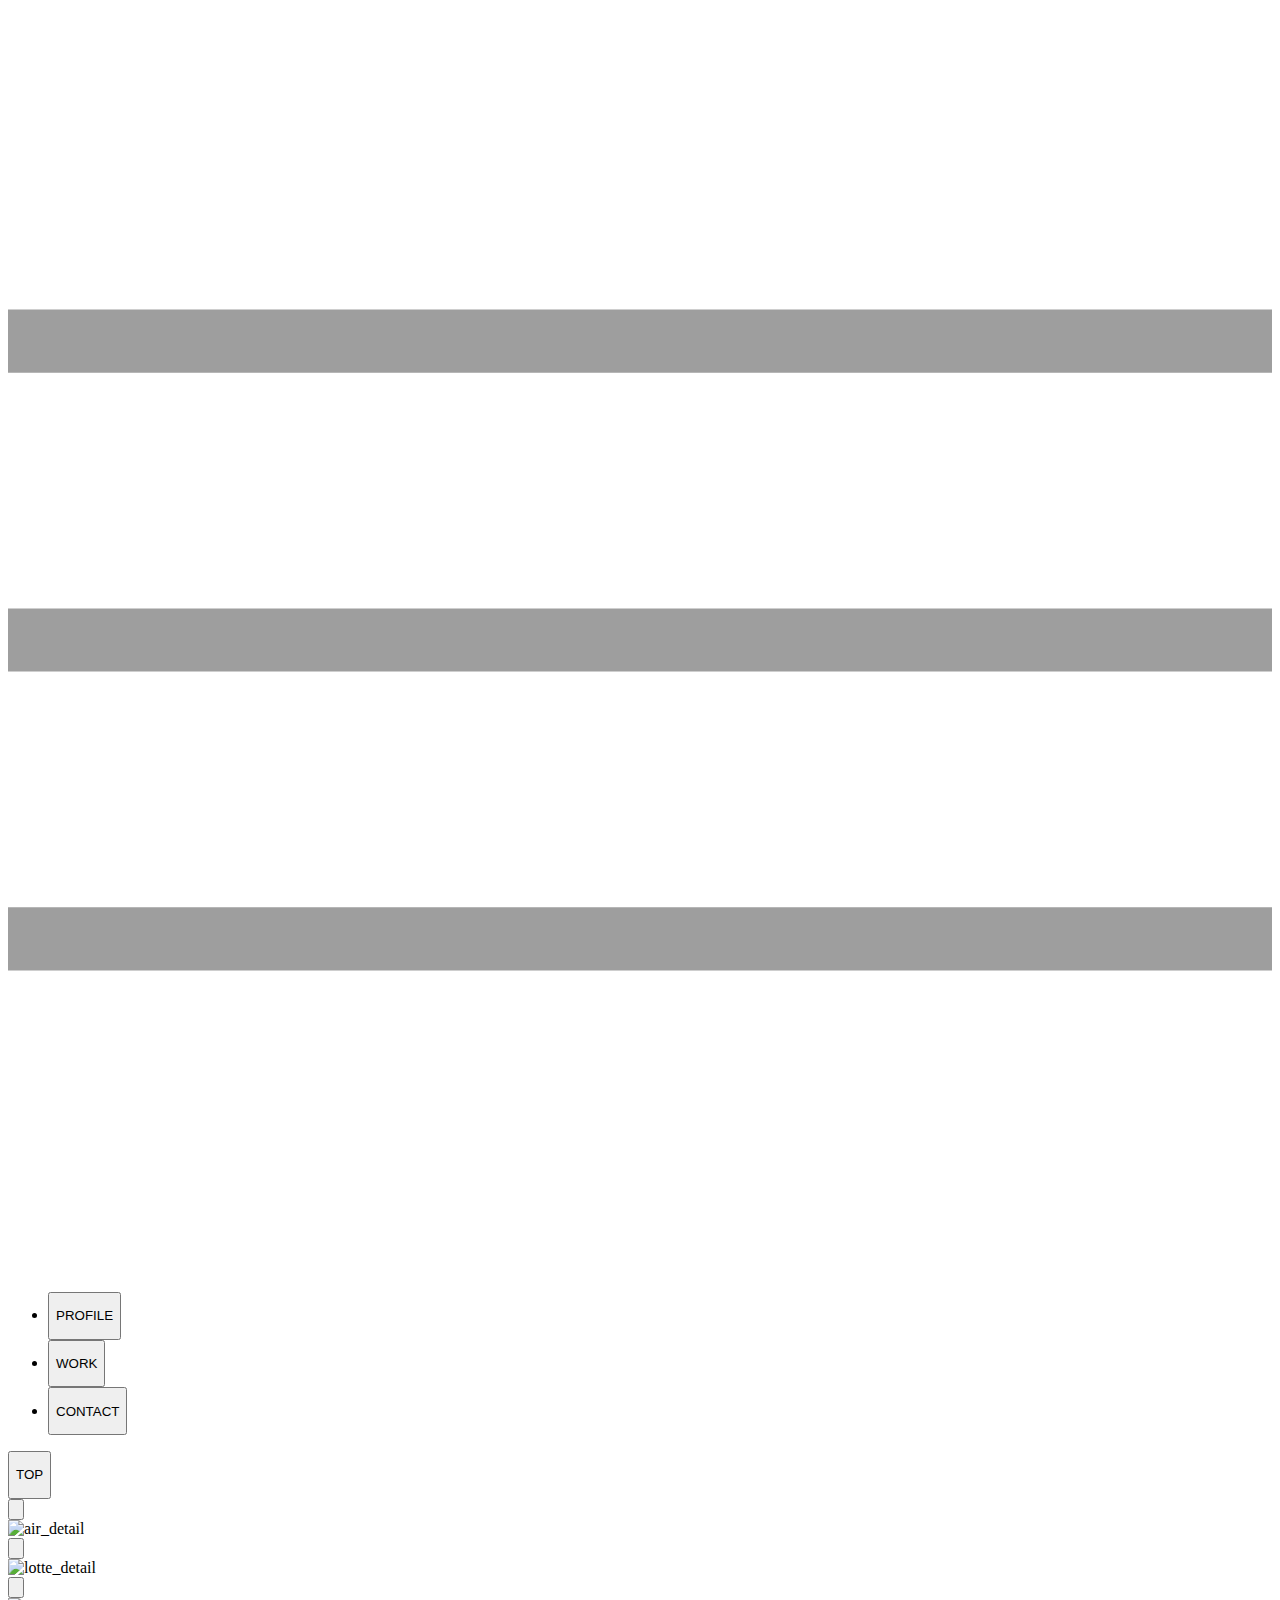
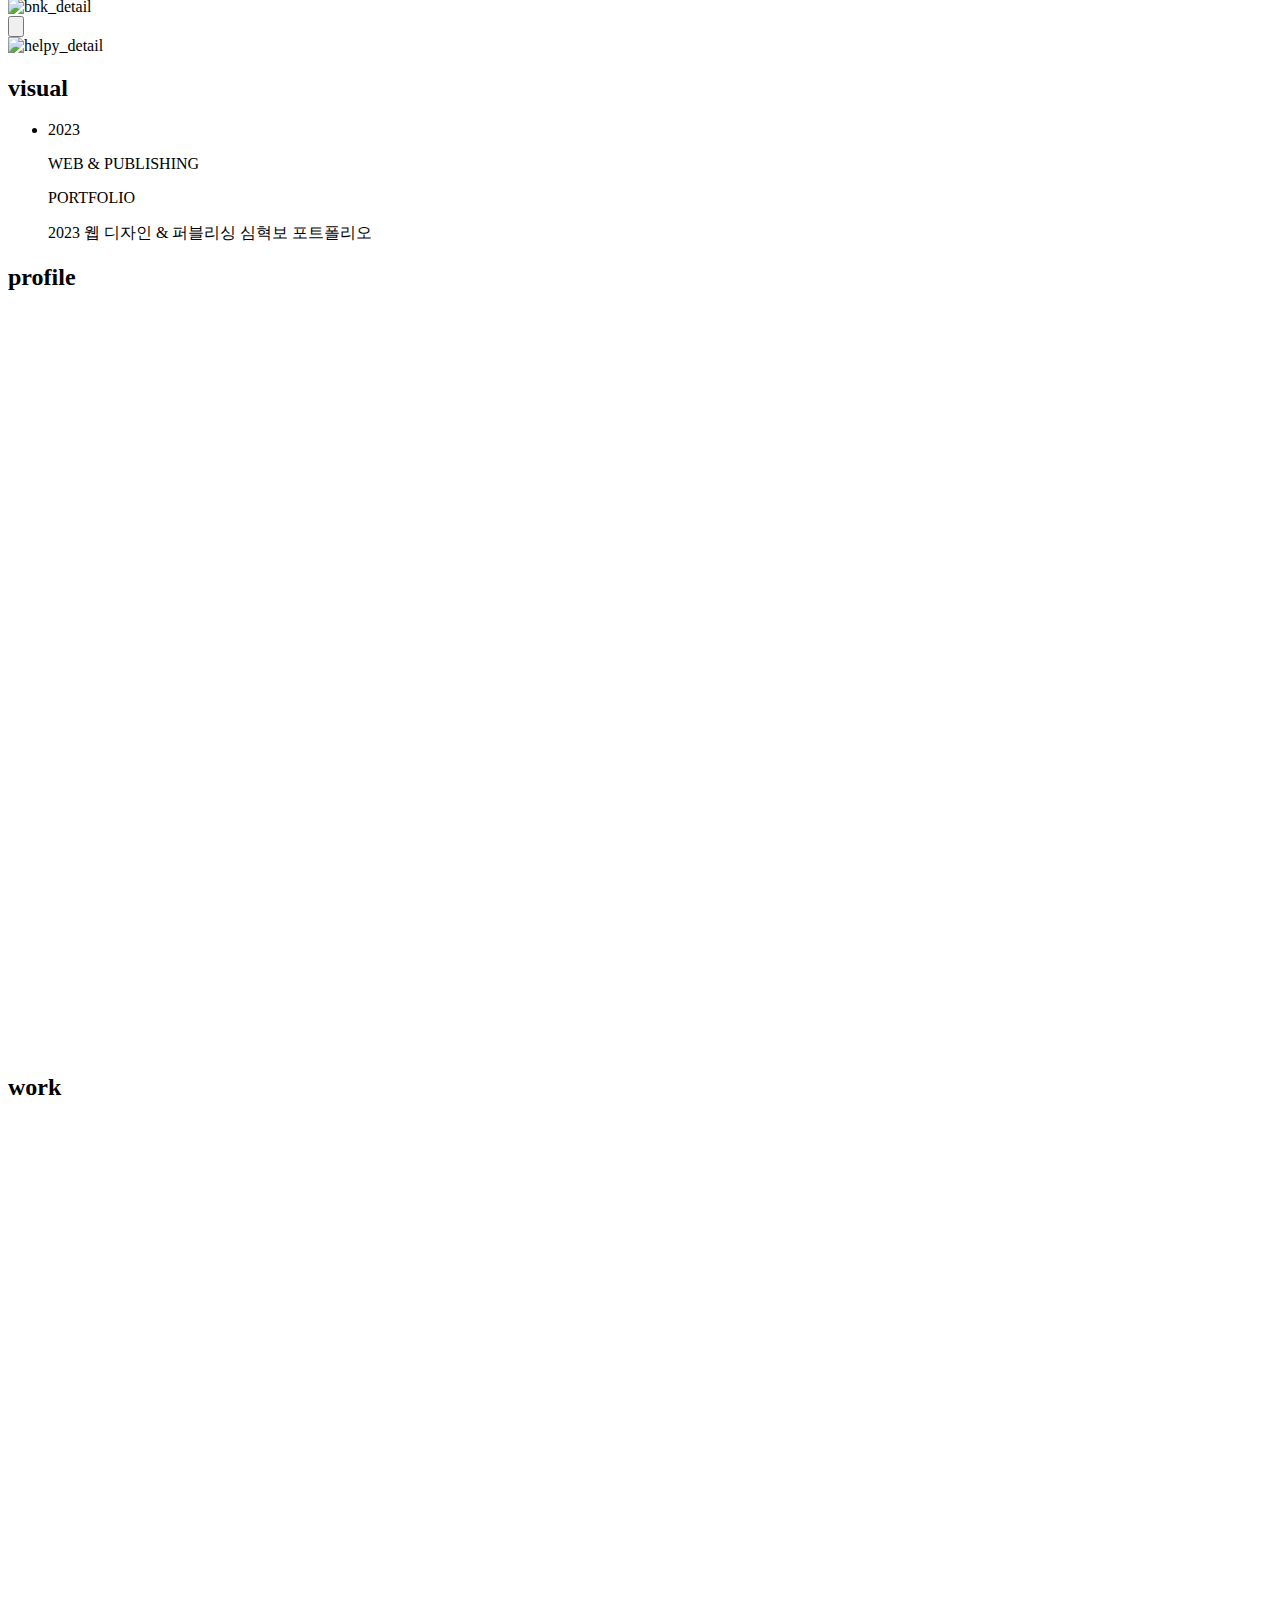
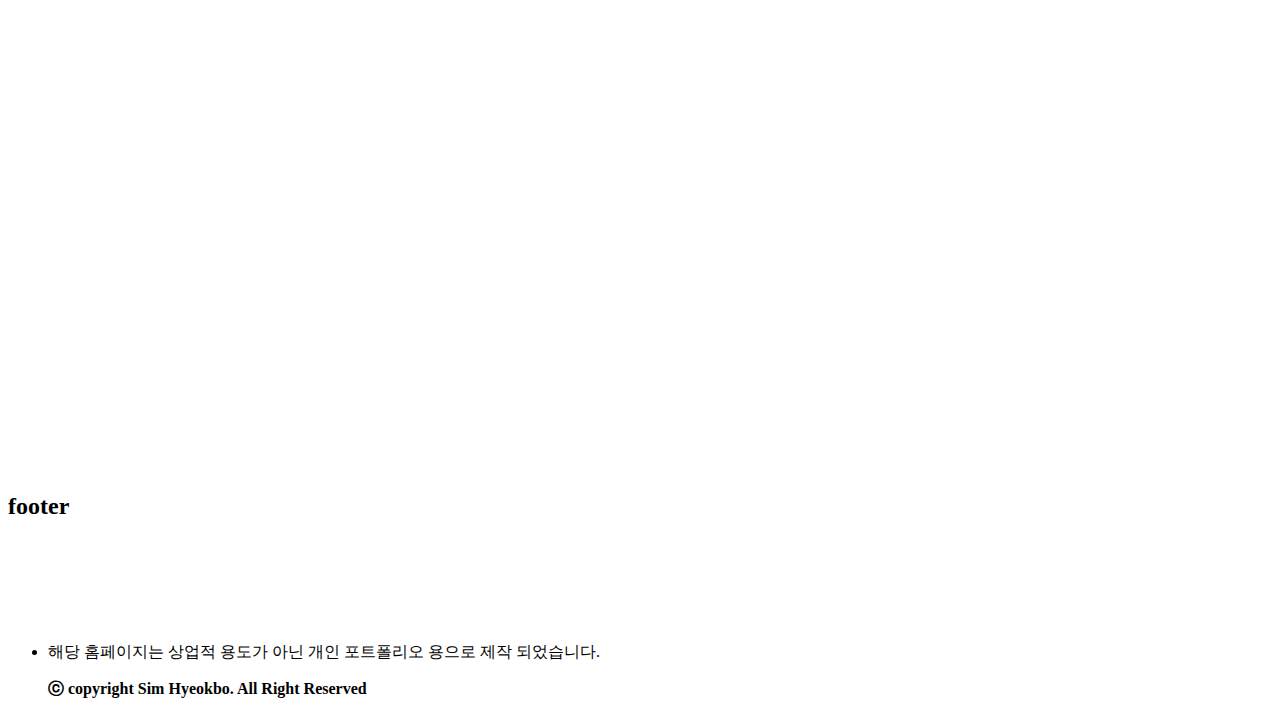
==== index.html @ 2c114eba "Add files via upload" ====
<!DOCTYPE html>
<html lang="ko">
<head>
    <meta charset="UTF-8">
    <meta name="viewport" content="width=device-width, initial-scale=1.0">
    <title>2023 SIM HYEOK BO :: PORTFOLIO</title>
    <link rel="preconnect" href="https://fonts.googleapis.com">
    <link rel="preconnect" href="https://fonts.gstatic.com" crossorigin>
    <link rel="stylesheet" type="text/css" href="https://cdn.jsdelivr.net/gh/orioncactus/pretendard/dist/web/variable/pretendardvariable.css" />
    <link href="https://fonts.googleapis.com/css2?family=Bebas+Neue&display=swap" rel="stylesheet">
    <link rel="shortcut icon" href="img/favicon-16x16.png" type="image/x-icon">
    <link rel="stylesheet" href="css/style.css">
    <link href="https://unpkg.com/aos@2.3.1/dist/aos.css" rel="stylesheet">

</head>
<body>
    <header>
        <div class="header_wrap">
            <nav>
                    <svg xmlns="http://www.w3.org/2000/svg" viewBox="0 0 20 20">
                        <defs>
                            <style>
                                .cls-1,.cls-2{fill:none;}.cls-2{stroke:#9e9e9e;stroke-miterlimit:10;}
                            </style>
                        </defs>
                        <g id="레이어_2" data-name="레이어 2">
                            <g id="레이어_1-2" data-name="레이어 1">
                                <rect class="cls-1" width="20" height="20"/>
                                <line class="cls-2" y1="5.27" x2="20" y2="5.27"/>
                                <line class="cls-2" y1="10" x2="20" y2="10"/>
                                <line class="cls-2" y1="14.73" x2="20" y2="14.73"/>
                            </g>
                        </g>
                    </svg>
                <ul class="nav_wrap">
                    <li>
                        <button class="view_profile">
                            <p>PROFILE</p>
                        </button>
                    </li>
                    <li>
                        <button class="view_work">         
                            <p>WORK</p>
                    </li>
                    <li>
                        <button class="view_contact">       
                            <p>CONTACT</p>
                            </button>
                    </li>
                </ul>
            </nav>
            <!-- 내비게이션 -->
            <div class="mb_top_btn">
                <button class="top_btn">
                    <p>TOP</p>
                </button>
            </div>
        </div>
    </header>
    <!-- 헤더 내비게이션 -->
    <div class="detail_view airseoul">
        <button class="detail_close">
            <svg xmlns="http://www.w3.org/2000/svg" viewBox="-9 -9 40 40">
                <defs>
                    <style>.close_btn_1{fill:none;stroke:#ffffff;stroke-miterlimit:10;stroke-width:1px;}</style>
                </defs>
                <g id="detail_off" data-name="detail_off">
                    <g id="detail_off2" data-name="detail_off2">
                        <line class="close_btn_1" x1="1" y1="1" x2="21" y2="21"/>
                        <line class="close_btn_1" x1="21" y1="1" x2="1" y2="21"/>
                    </g>
                </g>
            </svg>
        </button>
        <div class="air_detail_wrap detail_bg"></div>
        <div class="air_detail">
            <img src="/img/airSeoul.jpg" alt="air_detail">
        </div>
    </div>
    <div class="detail_view lotte">
        <button class="detail_close">
            <svg xmlns="http://www.w3.org/2000/svg" viewBox="-9 -9 40 40">
                <defs>
                    <style>.close_btn_1{fill:none;stroke:#ffffff;stroke-miterlimit:10;stroke-width:1px;}</style>
                </defs>
                <g id="detail_off" data-name="detail_off">
                    <g id="detail_off2" data-name="detail_off2">
                        <line class="close_btn_1" x1="1" y1="1" x2="21" y2="21"/>
                        <line class="close_btn_1" x1="21" y1="1" x2="1" y2="21"/>
                    </g>
                </g>
            </svg>
        </button>
        <div class="lotte_detail_wrap detail_bg"></div>
        <div class="lotte_detail">
            <img src="/img/lotte.jpg" alt="lotte_detail">
        </div>
    </div>
    <div class="detail_view bnk_view">
        <button class="detail_close">
            <svg xmlns="http://www.w3.org/2000/svg" viewBox="-9 -9 40 40">
                <defs>
                    <style>.close_btn_1{fill:none;stroke:#ffffff;stroke-miterlimit:10;stroke-width:1px;}</style>
                </defs>
                <g id="detail_off" data-name="detail_off">
                    <g id="detail_off2" data-name="detail_off2">
                        <line class="close_btn_1" x1="1" y1="1" x2="21" y2="21"/>
                        <line class="close_btn_1" x1="21" y1="1" x2="1" y2="21"/>
                    </g>
                </g>
            </svg>
        </button>
        <div class="bnk_detail_wrap detail_bg"></div>
        <div class="bnk_detail">
            <img src="/img/bnk_2.jpg" alt="bnk_detail">
        </div>
    </div>
    <div class="detail_view helpy_view">
        <button class="detail_close">
            <svg xmlns="http://www.w3.org/2000/svg" viewBox="-9 -9 40 40">
                <defs>
                    <style>.close_btn_1{fill:none;stroke:#ffffff;stroke-miterlimit:10;stroke-width:1px;}</style>
                </defs>
                <g id="detail_off" data-name="detail_off">
                    <g id="detail_off2" data-name="detail_off2">
                        <line class="close_btn_1" x1="1" y1="1" x2="21" y2="21"/>
                        <line class="close_btn_1" x1="21" y1="1" x2="1" y2="21"/>
                    </g>
                </g>
            </svg>
        </button>
        <div class="helpy_detail_wrap detail_bg"></div>
        <div class="helpy_detail">
            <img src="/img/Helpy.jpg" alt="helpy_detail">
        </div>
    </div>
    
    <main>
        <section id="visual">
            <h2>visual</h2>
            <div id="canvas" class="gradient">
                <div class="visual_wrap">
                    <ul class="visual_wrap_cont">
                        <li>
                            <p>2023</p>
                            <p>WEB & PUBLISHING</p>
                            <p>PORTFOLIO</p>
                            <span>2023 웹 디자인 & 퍼블리싱 심혁보 포트폴리오</span>
                        </li>
                    </ul>
                </div>
            </div>
        </section>
        <!-- visual -->

        <section id="profile">
            <h2>profile</h2>
            <div class="pro_wrap">
                <p data-aos="fade-right" data-aos-duration="700">01 PROFILE</p>
                <ul class="pro_wrap_top" data-aos="fade" data-aos-duration="700" data-aos-delay="500">
                    <li>
                        <p>안녕하세요!</p>
                        <p>기본과 소통을 중요시하는</p>
                        <p>열려있는 웹 퍼블리셔 심혁보 입니다.</p>
                    </li>
                </ul>

                <ul class="pro_wrap_about">
                    <li data-aos="fade-right" data-aos-duration="700">
                        <div class="tag_box"></div>
                        <p>ABOUT</p>
                    </li>
                    <li data-aos="fade" data-aos-duration="700" data-aos-delay="500">
                        <p>심혁보 1999.03.05</p>
                        <p>010-8532-3126</p>
                        <p>simjsik@naver.com</p>
                    </li>
                </ul>
                <!-- about -->

                <ul class="pro_wrap_edu">
                    <li data-aos="fade-right" data-aos-duration="700">
                        <div class="tag_box"></div>
                        <p>EDUCATION</p>
                    </li>
                    <li data-aos="fade" data-aos-duration="700" data-aos-delay="500">
                        <div class="tag_circle">
                            <p class="day">2022.10</p>
                        </div>
                        <p>SBS 아카데미 웹디자인&퍼블리싱 교육과정 수료</p>
                    </li>
                </ul>
                <!-- education -->

                <ul class="pro_wrap_cert">
                    <li data-aos="fade-right" data-aos-duration="700">
                        <div class="tag_box"></div>
                        <p>CERTFICATE</p>
                    </li>
                    <li data-aos="fade" data-aos-duration="700" data-aos-delay="500">
                        <div class="tag_circle">
                            <p class="day">2023.2</p>
                        </div>
                        <p>GTQ 1급</p>
                    </li>
                    <li data-aos="fade" data-aos-duration="700" data-aos-delay="500">
                        <div class="tag_circle">
                            <p class="day">2023.4</p>
                        </div>
                        <p>웹디자인 기능사</p>
                    </li>
                </ul>
                <!-- education -->
                
                <ul class="pro_wrap_skill">
                    <li data-aos="fade-right" data-aos-duration="700">
                        <div class="tag_box"></div>
                        <p>SKILL</p>
                    </li>
                    <ul class="skill_wrap">
                        <li class="skill_box" data-aos-duration="700" data-aos="zoom-in">
                        </li>
                        <li class="skill_box" data-aos-duration="700" data-aos-delay="100" data-aos="zoom-in">
                        </li>
                        <li class="skill_box" data-aos-duration="700" data-aos-delay="200" data-aos="zoom-in">
                        </li>
                        <li class="skill_box" data-aos-duration="700" data-aos-delay="300" data-aos="zoom-in">
                        </li>
                        <li class="skill_box" data-aos-duration="700" data-aos-delay="400" data-aos="zoom-in">
                        </li>
                        <li class="skill_box" data-aos-duration="700" data-aos-delay="500" data-aos="zoom-in">
                        </li>
                        <li class="skill_box" data-aos-duration="700" data-aos-delay="600" data-aos="zoom-in">
                        </li>
                        <li class="skill_box" data-aos-duration="700" data-aos-delay="700" data-aos="zoom-in">
                        </li>
                    </ul>

                </ul>
                <!-- education -->

            </div>
        </section>
        <!-- profile -->

        <section id="work">
            <h2>work</h2>
            <div class="work_wrap">
                <ul class="work_web_wrap">
                    <li data-aos="fade-right" data-aos-duration="700">
                        <p>02 WORK - WEB</p>
                    </li>
                    <li class="nerdy" data-aos="flip-down" data-aos-duration="500">
                        <div class="work_nerdy_wrap">
                            <p data-aos="fade" data-aos-duration="1000" data-aos-delay="200">NERDY</p>
                            <div class="nerdy_box" data-aos="fade" data-aos-duration="1000" data-aos-delay="500">
                                <img src="/img/Nerdy.png" alt="nerdy">
                            </div>
                            <div class="work_text_box" data-aos="fade" data-aos-duration="1000">
                                <p>대한민국 스트릿 패션 브랜드 널디의 홈페이지 반응형 리디자인 제작물 입니다.</p>
                            </div>
                        </div>
                        <button class="nerdy_home_btn" data-aos="flip-down" data-aos-duration="1000">
                            <a href="../NERDY/index.html" target="_blank">홈페이지</a>
                        </button>
                    </li>
                    <li class="lafudge" data-aos="flip-down" data-aos-duration="500">
                        <div class="work_lafudge_wrap">
                            <p data-aos="fade" data-aos-duration="1000" data-aos-delay="200">Lafudge Store</p>
                            <div class="lafudge_box" data-aos="fade" data-aos-duration="1000" data-aos-delay="500">
                                <img src="/img/lfg.png" alt="lafudge">
                            </div>
                            <div class="work_text_box" data-aos="fade" data-aos-duration="1000">
                                <p>라퍼지스토어 브랜드의 반응형 홈페이지 제작물 입니다.</p>
                            </div>
                        </div>
                        <button class="lafudge_home_btn" data-aos="flip-down" data-aos-duration="1000">
                            <a href="../LafudgeStore/index.html" target="_blank">홈페이지</a>
                        </button>
                    </li>
                    <li class="helpy" data-aos="flip-down" data-aos-duration="500">
                        <div class="work_helpy_wrap">
                            <p data-aos="fade" data-aos-duration="1000" data-aos-delay="200">HELPY - Web</p>
                            <div class="helpy_box" data-aos="fade" data-aos-duration="1000" data-aos-delay="500">
                                <img src="/img/helpyWeb.png" alt="helpyWeb">
                            </div>
                           <div class="work_text_box" data-aos="fade" data-aos-duration="1000">
                                <p>개인 UI&UX 디자인 프로젝트의 홈페이지 제작물 입니다.</p>
                           </div>
                        </div>
                        <button class="helpy_home_btn" data-aos="flip-down" data-aos-duration="1000">
                            <a href="../helpy/index.html" target="_blank">
                                홈페이지
                            </a>
                        </button>
                    </li>
                </ul>
                <ul class="work_design_wrap">
                    <li data-aos="fade-right" data-aos-duration="700">
                        <p>02 WORK - DESIGN</p>
                    </li>
                    <li class="helpy2" data-aos="flip-down" data-aos-duration="500">
                        <div class="work_helpy2_wrap">
                            <p data-aos="fade" data-aos-duration="1000" data-aos-delay="200">HELPY - Design</p>
                            <div class="helpy2_box" data-aos="fade" data-aos-duration="1000" data-aos-delay="500">
                                <img src="/img/visualPh.png" alt="helpyDesign">
                            </div>
                           <div class="work_text_box" data-aos="fade" data-aos-duration="1000">
                                <p>개인 UI&UX 디자인 프로젝트 입니다.</p>
                           </div>
                        </div>
                        <button class="helpy2_detail_btn detail" data-aos="flip-down" data-aos-duration="1000">자세히보기</button>
                    </li>
                    <li class="travel" data-aos="flip-down" data-aos-duration="500">
                        <div class="work_travel_wrap">
                            <p data-aos="fade" data-aos-duration="1000" data-aos-delay="200">여행 패키지 프로모션</p>
                            <div class="travel_wrap">
                                <div class="travel_box" data-aos="fade" data-aos-duration="1000" data-aos-delay="500">
                                    <img src="/img/travel.jpg" alt="북해도">
                                </div>
                                <div class="travel2_box">
                                    <img src="/img/travel2.jpg" alt="동남아">
                                </div>
                            </div>
                           <div class="work_text_box" data-aos="fade" data-aos-duration="1000">
                                <p>롯데관광 북해도, 에어서울 동남아 여행 패키지 프로모션 디자인 입니다.</p>
                           </div>
                        </div>
                        <button class="travel_home_btn detail" data-aos="flip-down" data-aos-duration="1000">롯데관광</button>
                        <button class="travel2_home_btn detail" data-aos="flip-down" data-aos-duration="1000">에어서울</button>                        
                    </li>
                    <li class="bnk" data-aos="flip-down" data-aos-duration="500">
                        <div class="work_bnk_wrap">
                            <p data-aos="fade" data-aos-duration="1000" data-aos-delay="200">BNK 경남은행</p>
                            <div class="bnk_box" data-aos="fade" data-aos-duration="1000" data-aos-delay="500">
                                <img src="/img/bnk.jpg" alt="bnk">
                            </div>
                           <div class="work_text_box" data-aos="fade" data-aos-duration="1000">
                                <p>BNK 경남은행 앱 리디자인 공모전 프로젝트 제작물 입니다.</p>
                           </div>
                        </div>
                        <button class="bnk_detail_btn detail" data-aos="flip-down" data-aos-duration="1000">자세히보기</button>
                    </li>
                </ul>
            </div>
        </section>
    </main>

    <footer id="contact">
        <h2>footer</h2>
        <div class="footer_wrap">
            <ul class="footer_cont">
                <li data-aos="fade-right" data-aos-duration="700">
                    <p>03 CONTACT</p>
                </li>

                <li class="phone" data-aos="fade" data-aos-duration="700" data-aos-delay="500">
                    <div class="phn_box"></div>
                    <p>010-8532-3126</p>
                </li>
                <li class="mail" data-aos="fade" data-aos-duration="700" data-aos-delay="500">
                    <div class="mail_box"></div>
                    <p>simjsik75@naver.com</p>
                </li>

                <li class="footer_bottom">
                    <p>해당 홈페이지는 상업적 용도가 아닌 개인 포트폴리오 용으로 제작 되었습니다.</p>
                    <b>ⓒ copyright Sim Hyeokbo. All Right Reserved</b>
                </li>
            </ul>
        </div>
    </footer>
    
    <script src="js/three.min.js"></script>
    <script src="js/projector.js"></script>
    <script src="js/canvas-renderer.js"></script>
    <script src="js/3d-lines-animation.js"></script>
    <script src="js/jquery-3.6.1.min.js"></script>
    <script src="js/script.js"></script>
    <script src="js/color.js"></script>
    <script src="https://unpkg.com/aos@2.3.1/dist/aos.js"></script>

</body>
</html>
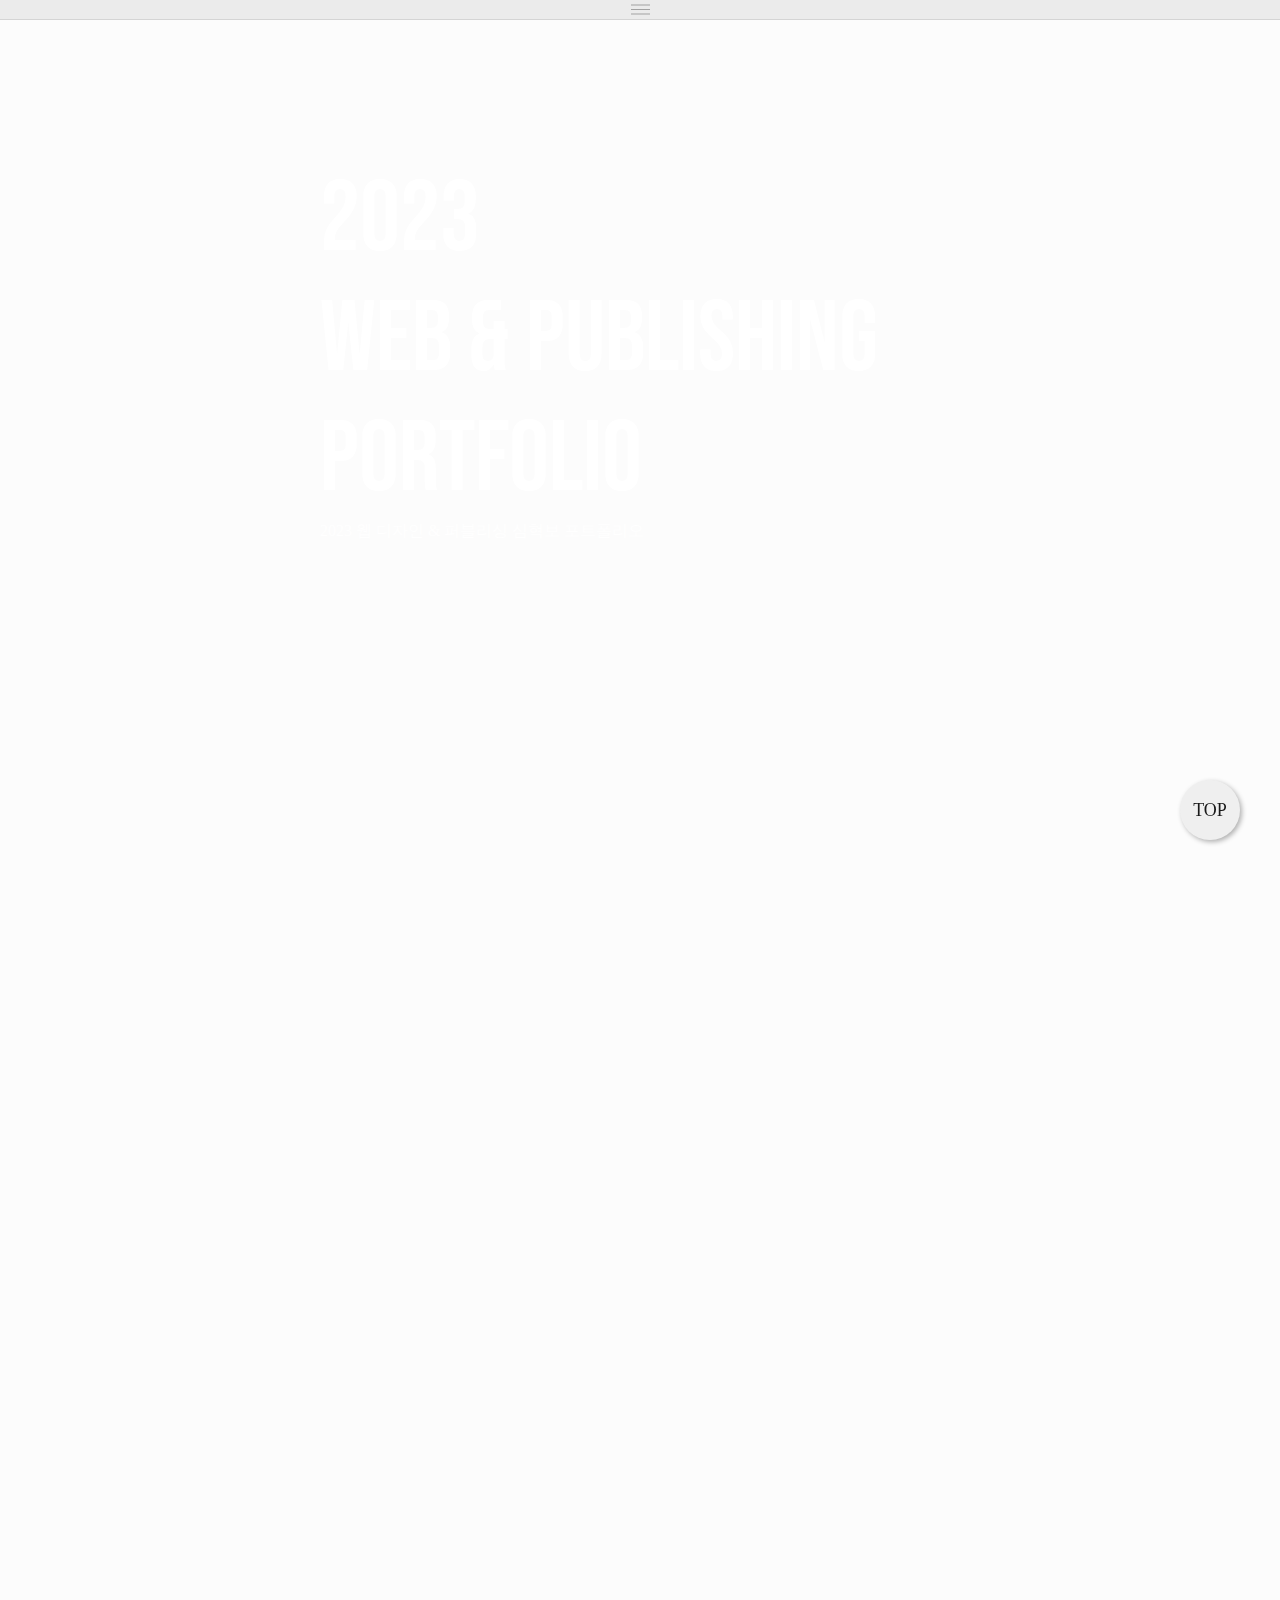
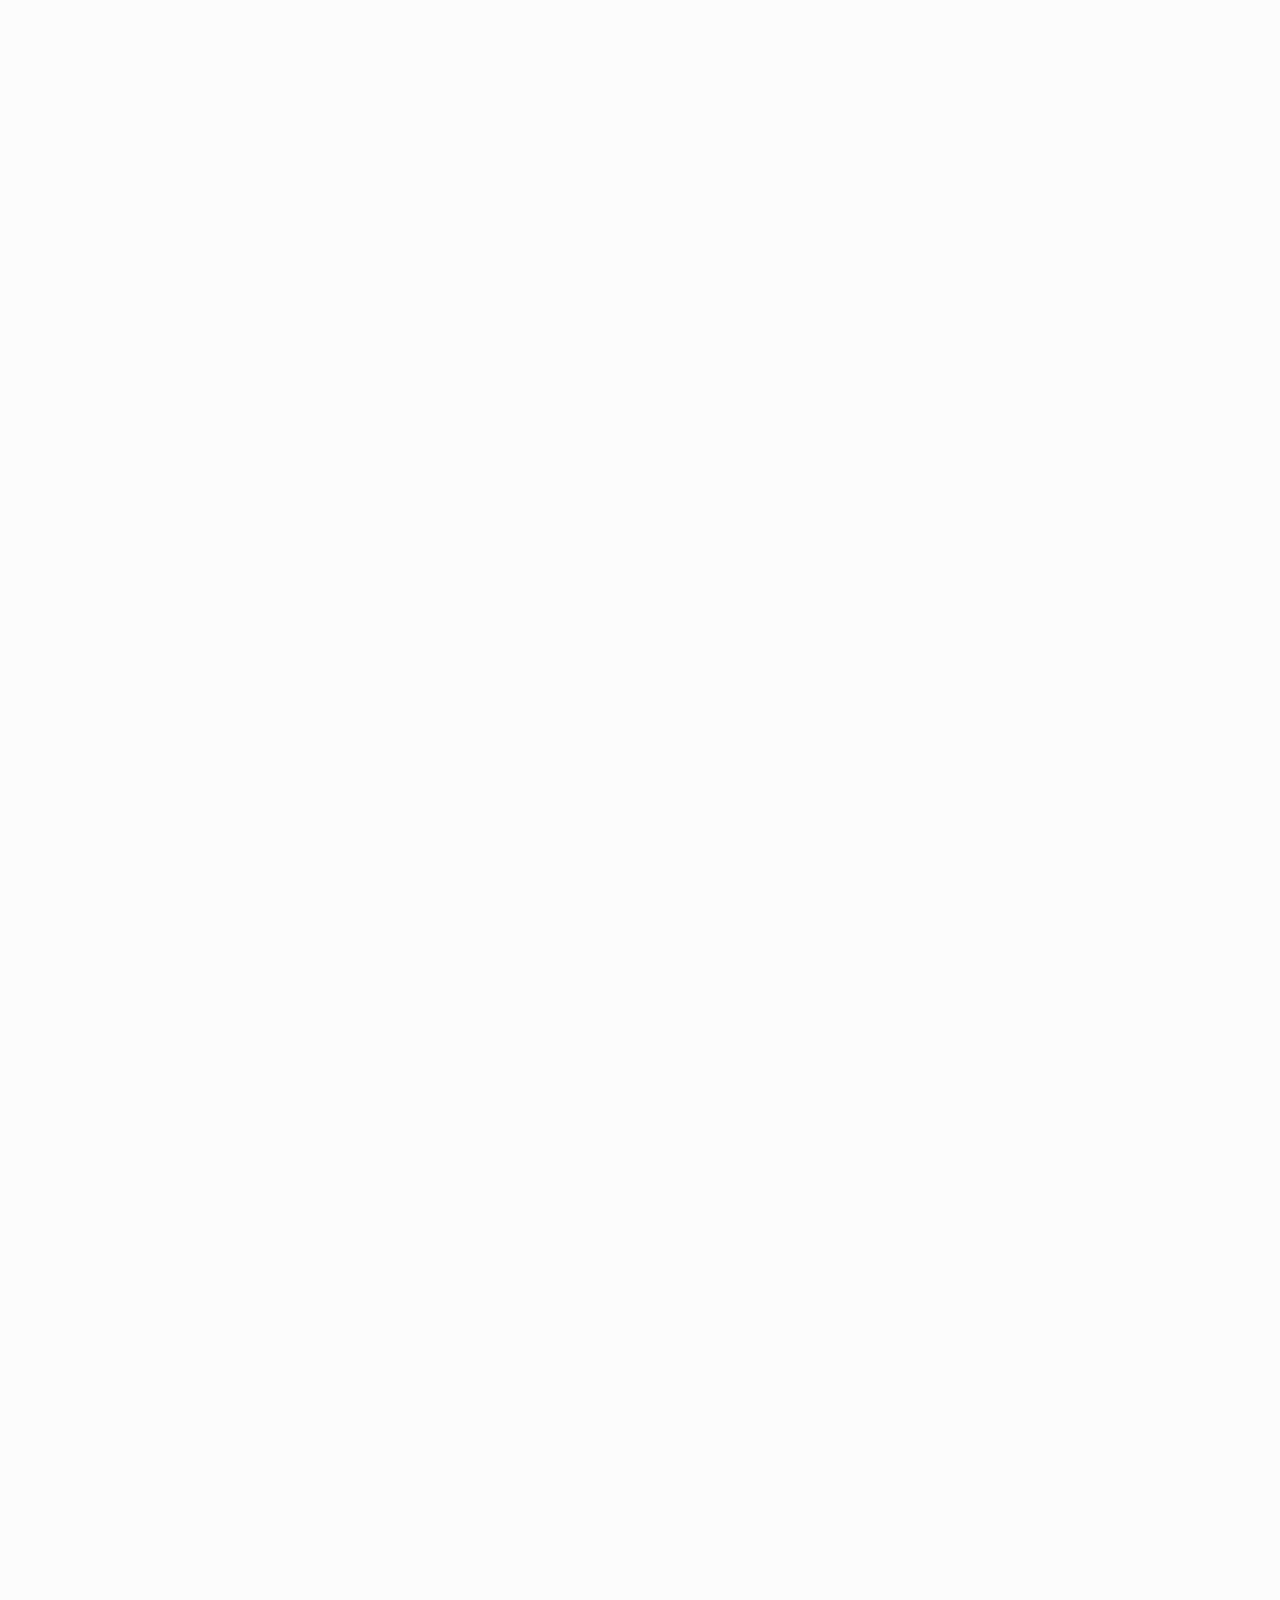
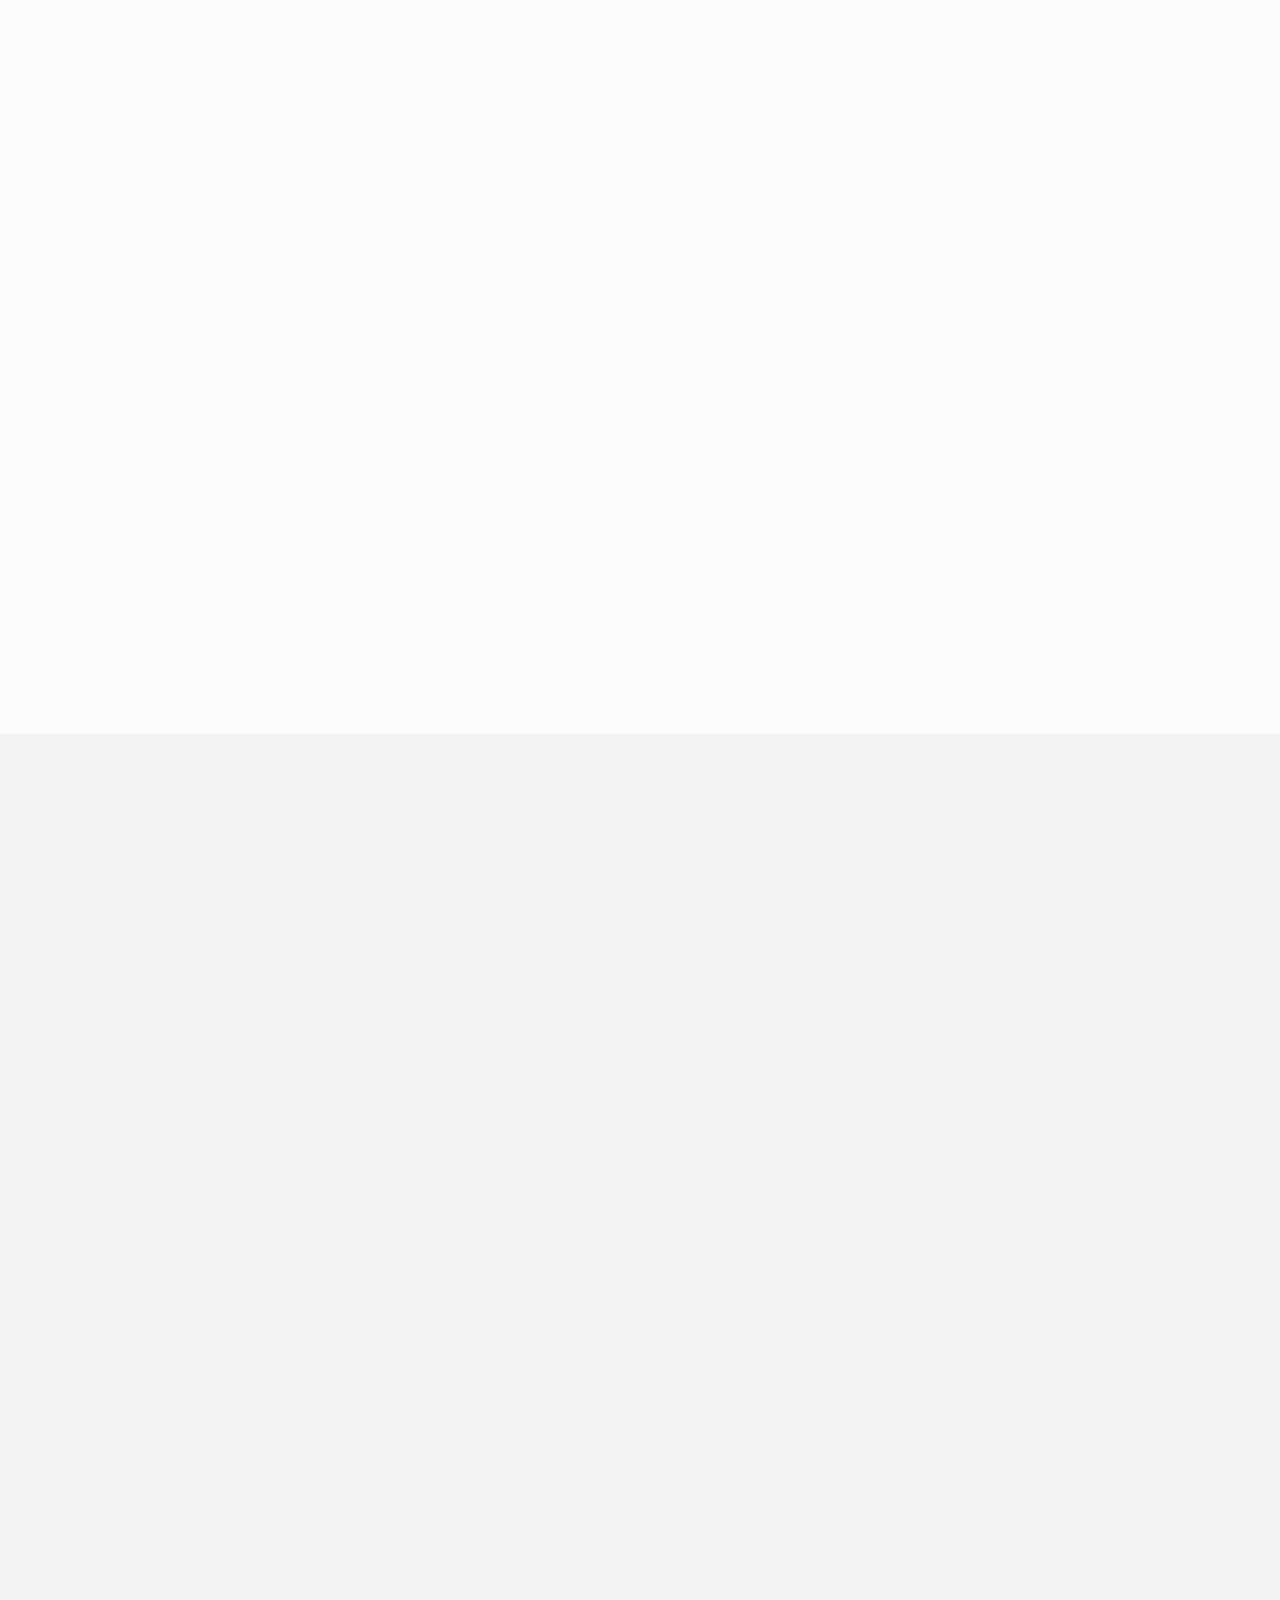
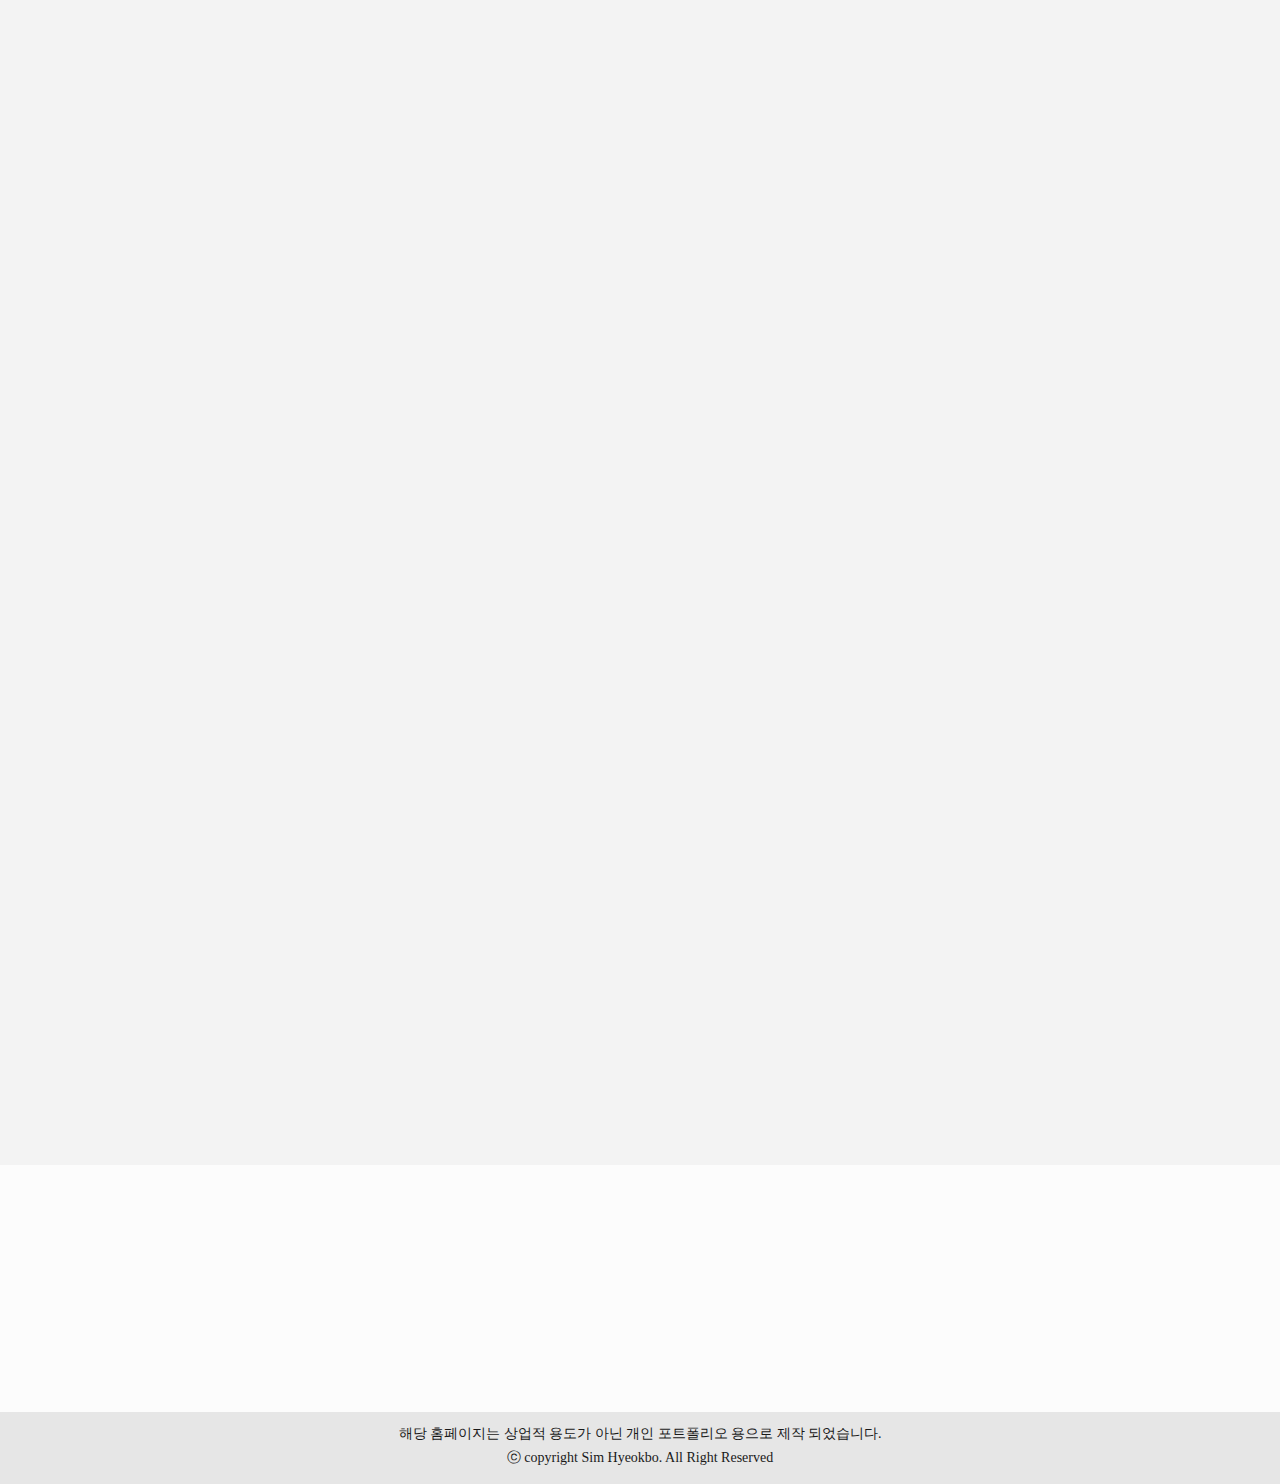
==== commit 2eb0a4ad: "Add files via upload" ====
--- a/index.html
+++ b/index.html
@@ -7,7 +7,7 @@
     <link rel="preconnect" href="https://fonts.googleapis.com">
     <link rel="preconnect" href="https://fonts.gstatic.com" crossorigin>
     <link rel="stylesheet" type="text/css" href="https://cdn.jsdelivr.net/gh/orioncactus/pretendard/dist/web/variable/pretendardvariable.css" />
-    <link href="https://fonts.googleapis.com/css2?family=Bebas+Neue&display=swap" rel="stylesheet">
+    <link rel="stylesheet" type="text/css" href="https://fonts.googleapis.com/css2?family=Bebas+Neue&display=swap">
     <link rel="shortcut icon" href="img/favicon-16x16.png" type="image/x-icon">
     <link rel="stylesheet" href="css/style.css">
     <link href="https://unpkg.com/aos@2.3.1/dist/aos.css" rel="stylesheet">
@@ -74,7 +74,7 @@
         </button>
         <div class="air_detail_wrap detail_bg"></div>
         <div class="air_detail">
-            <img src="/img/airSeoul.jpg" alt="air_detail">
+            <img src="https://github.com/simjsik/hackbo.github.io/assets/39624384/4b81e09d-5600-4199-bcc4-23728ee72e3e" alt="air_detail">
         </div>
     </div>
     <div class="detail_view lotte">
@@ -93,7 +93,7 @@
         </button>
         <div class="lotte_detail_wrap detail_bg"></div>
         <div class="lotte_detail">
-            <img src="/img/lotte.jpg" alt="lotte_detail">
+            <img src="https://github.com/simjsik/hackbo.github.io/assets/39624384/f8bb365e-c9b6-4c2b-9cf2-de008dbb4d19" alt="lotte_detail">
         </div>
     </div>
     <div class="detail_view bnk_view">
@@ -112,7 +112,7 @@
         </button>
         <div class="bnk_detail_wrap detail_bg"></div>
         <div class="bnk_detail">
-            <img src="/img/bnk_2.jpg" alt="bnk_detail">
+            <img src="https://github.com/simjsik/hackbo.github.io/assets/39624384/92e1dbc7-170a-4ac6-84f3-e2b2c0eede3a" alt="bnk_detail">
         </div>
     </div>
     <div class="detail_view helpy_view">
@@ -131,7 +131,7 @@
         </button>
         <div class="helpy_detail_wrap detail_bg"></div>
         <div class="helpy_detail">
-            <img src="/img/Helpy.jpg" alt="helpy_detail">
+            <img src="https://github.com/simjsik/hackbo.github.io/assets/39624384/9973c812-98cc-45b4-af33-9c27360892da" alt="helpy_detail">
         </div>
     </div>
     
@@ -254,7 +254,7 @@
                         <div class="work_nerdy_wrap">
                             <p data-aos="fade" data-aos-duration="1000" data-aos-delay="200">NERDY</p>
                             <div class="nerdy_box" data-aos="fade" data-aos-duration="1000" data-aos-delay="500">
-                                <img src="/img/Nerdy.png" alt="nerdy">
+                                <img src="https://github.com/simjsik/hackbo.github.io/assets/39624384/3583ee34-3e69-48b8-bac8-acb2f6704407" alt="nerdy">
                             </div>
                             <div class="work_text_box" data-aos="fade" data-aos-duration="1000">
                                 <p>대한민국 스트릿 패션 브랜드 널디의 홈페이지 반응형 리디자인 제작물 입니다.</p>
@@ -268,7 +268,7 @@
                         <div class="work_lafudge_wrap">
                             <p data-aos="fade" data-aos-duration="1000" data-aos-delay="200">Lafudge Store</p>
                             <div class="lafudge_box" data-aos="fade" data-aos-duration="1000" data-aos-delay="500">
-                                <img src="/img/lfg.png" alt="lafudge">
+                                <img src="https://github.com/simjsik/hackbo.github.io/assets/39624384/ad09c644-a6e9-4ddf-913d-bc92daa1bc92" alt="lafudge">
                             </div>
                             <div class="work_text_box" data-aos="fade" data-aos-duration="1000">
                                 <p>라퍼지스토어 브랜드의 반응형 홈페이지 제작물 입니다.</p>
@@ -282,7 +282,7 @@
                         <div class="work_helpy_wrap">
                             <p data-aos="fade" data-aos-duration="1000" data-aos-delay="200">HELPY - Web</p>
                             <div class="helpy_box" data-aos="fade" data-aos-duration="1000" data-aos-delay="500">
-                                <img src="/img/helpyWeb.png" alt="helpyWeb">
+                                <img src="https://github.com/simjsik/hackbo.github.io/assets/39624384/2c878e68-8940-4127-9c72-845ccb5ec209" alt="helpyWeb">
                             </div>
                            <div class="work_text_box" data-aos="fade" data-aos-duration="1000">
                                 <p>개인 UI&UX 디자인 프로젝트의 홈페이지 제작물 입니다.</p>
@@ -303,7 +303,7 @@
                         <div class="work_helpy2_wrap">
                             <p data-aos="fade" data-aos-duration="1000" data-aos-delay="200">HELPY - Design</p>
                             <div class="helpy2_box" data-aos="fade" data-aos-duration="1000" data-aos-delay="500">
-                                <img src="/img/visualPh.png" alt="helpyDesign">
+                                <img src="https://github.com/simjsik/hackbo.github.io/assets/39624384/a86f6b88-3bfd-4abe-8772-c79022b75bba" alt="helpyDesign">
                             </div>
                            <div class="work_text_box" data-aos="fade" data-aos-duration="1000">
                                 <p>개인 UI&UX 디자인 프로젝트 입니다.</p>
@@ -316,10 +316,10 @@
                             <p data-aos="fade" data-aos-duration="1000" data-aos-delay="200">여행 패키지 프로모션</p>
                             <div class="travel_wrap">
                                 <div class="travel_box" data-aos="fade" data-aos-duration="1000" data-aos-delay="500">
-                                    <img src="/img/travel.jpg" alt="북해도">
+                                    <img src="https://github.com/simjsik/hackbo.github.io/assets/39624384/e34868ce-c6b2-4a82-9baa-def89604af06" alt="북해도">
                                 </div>
                                 <div class="travel2_box">
-                                    <img src="/img/travel2.jpg" alt="동남아">
+                                    <img src="https://github.com/simjsik/hackbo.github.io/assets/39624384/12618851-7ffd-4a0b-a4b1-974e4f90b1df" alt="동남아">
                                 </div>
                             </div>
                            <div class="work_text_box" data-aos="fade" data-aos-duration="1000">
@@ -333,7 +333,7 @@
                         <div class="work_bnk_wrap">
                             <p data-aos="fade" data-aos-duration="1000" data-aos-delay="200">BNK 경남은행</p>
                             <div class="bnk_box" data-aos="fade" data-aos-duration="1000" data-aos-delay="500">
-                                <img src="/img/bnk.jpg" alt="bnk">
+                                <img src="https://github.com/simjsik/hackbo.github.io/assets/39624384/32b59c09-9938-4218-a9e4-5ec3c0ea027e" alt="bnk">
                             </div>
                            <div class="work_text_box" data-aos="fade" data-aos-duration="1000">
                                 <p>BNK 경남은행 앱 리디자인 공모전 프로젝트 제작물 입니다.</p>
--- a/css/style.css
+++ b/css/style.css
@@ -0,0 +1,1060 @@
+@charset "utf-8";
+
+@font-face
+{
+    font-family: 'Pretendard';
+    font-weight: 400;
+    src: url(/font/Pretendard-Regular.woff) format("woff");
+}
+@font-face
+{
+    font-family: 'Pretendard';
+    font-weight: 600;
+    src: url(/font/Pretendard-SemiBold.woff) format("woff");
+}
+
+#canvas{
+    /* background: red; */
+    overflow: hidden;
+    top: 0;
+    height: 700px;
+}
+*{
+    margin: 0;
+    padding: 0;
+    box-sizing: border-box;
+    list-style: none;
+    text-decoration: none;
+    font-style: normal;
+    font-family: "Pretendard";
+    font-size: 18px;
+    color: #191919;
+    font-weight: 400;
+}
+h2{
+    position: absolute;
+    top: -9999em;
+    left: -9999em;
+}
+html{
+    background: rgb(252, 252, 252);
+}
+
+header{
+    width: 100%;
+    position: fixed;
+    z-index: 1;
+}
+nav{
+    position: relative;
+    width: 100%;
+    height: 20px;
+    background: #ebebeb;
+    border-bottom: 1px solid rgb(212, 212, 212);
+    z-index: 1;
+}
+
+nav svg{
+    display: block;
+    height: 100%;
+    margin: 0 auto;
+}
+.nav_wrap{
+    position: relative;
+    display: none;
+    height: 60px;
+}
+.nav_wrap li{
+    position: absolute;
+    width: 33.44%;
+    height: 60px;
+    border-bottom: 1px solid lightgrey;
+}
+.nav_wrap li:nth-of-type(2){
+    left: 50%;
+    transform: translateX(-50%);
+}
+.nav_wrap li:nth-of-type(3){
+    right: 0;
+}
+.nav_wrap button{
+    width: 100%;
+    height: 100%;
+    border: none;
+    transition-duration: .3s;
+    background: rgb(255, 255, 255);
+}
+.nav_wrap button:hover{
+    cursor: pointer;
+    background: #eeeeee;
+}
+.nav_wrap button:hover p{
+    color: rgb(0, 109, 73);
+}
+.nav_wrap p{
+    font-size: 16px;
+    font-weight: 600;
+}
+
+.mb_top_btn{
+    position: fixed;
+    bottom: 60px;
+    right: 40px;
+    width: 60px;
+    height: 60px;
+}
+.mb_top_btn button{
+    width: 100%;
+    height: 100%;
+    border: none;
+    border-radius: 50px;
+    box-shadow: 2px 2px 5px rgba(0, 0, 0, 0.3);
+}
+.mb_top_btn button:hover{
+    cursor: pointer;
+}
+
+main{
+    position: relative;
+    width: 100%;
+}
+
+#visual{
+    width: 100%;
+    height: 700px;
+}
+.visual_wrap{
+    position: absolute;
+    padding-left: 40px;
+    padding-top: 200px;
+}
+
+.visual_wrap p{
+    font-size: 60px;
+    font-family: 'Bebas Neue', sans-serif;
+    font-weight: 400;
+    color: #fff;
+}
+.visual_wrap span{
+    font-size: 16px;
+    font-weight: 400;
+    color: #fff;
+}
+
+.tag_box{
+    background: #191919;
+    width: 8px;
+    height: 31px;
+    position: absolute;
+}
+
+#profile{
+    width: 100%;
+    margin-top: 40px;
+    padding-left: 40px;
+}
+
+.pro_wrap>p{
+    font-size: 24px;
+    font-weight: 600;
+    color: #005e75;
+}
+
+.pro_wrap_top{
+    margin-top: 20px;
+}
+.pro_wrap_top p{
+    font-size: 20px;
+    font-weight: 600;
+    line-height: 32px;
+}
+
+.pro_wrap_about,
+.pro_wrap_edu,
+.pro_wrap_cert
+{
+    margin-top: 36px;
+}
+
+.pro_wrap_about p,
+.pro_wrap_edu p,
+.pro_wrap_cert p,
+.pro_wrap_skill p
+{
+    font-size: 20px;
+    font-weight: 600;
+    margin-left: 20px;
+    line-height: 32px;
+}
+.pro_wrap_about li:nth-of-type(2),
+.pro_wrap_edu li:nth-of-type(2),
+.pro_wrap_cert li:nth-of-type(2)
+{
+    margin-top: 20px;
+}
+.pro_wrap_about li:nth-of-type(2) p
+{
+    font-size: 16px;
+    font-weight: 400;
+}
+.pro_wrap_edu li:nth-of-type(2)>p,
+.pro_wrap_cert li:nth-of-type(2)>p,
+.pro_wrap_cert li:nth-of-type(3)>p
+{
+    font-size: 16px;
+    font-weight: 400;
+    padding-top: 16px;
+}
+.pro_wrap_edu li:nth-of-type(2),
+.pro_wrap_cert li:nth-of-type(2),
+.pro_wrap_cert li:nth-of-type(3){
+    height: 80px;
+    position: relative;
+    border-left: 1px solid #191919;
+}
+
+.tag_circle{
+    position: absolute;
+    left: -3px;
+    width: 5px;
+    height: 5px;
+    border-radius: 50%;
+    background-color: #191919;
+}
+.tag_circle>p{
+    line-height: 6px;
+    font-size: 16px;
+    font-weight: 600;
+    margin-top: 0px;
+    margin-left: 22px;
+}
+.pro_wrap_skill{
+    width: 300px;
+    height: 140px;
+    margin-top: 36px;
+}
+.skill_wrap{
+    margin-top: 20px;
+}
+.skill_wrap .skill_box{
+    width: 52px;
+    height: 52px;
+    float: left;
+    margin-left: 16px;
+    box-shadow: 3px 3px 10px rgba(0, 0, 0, 0.07);
+    border-radius: 5px;
+}
+.skill_wrap li:nth-of-type(1),
+.skill_wrap li:nth-of-type(5)
+{
+    margin-left: 0;
+}
+.skill_wrap li:nth-of-type(5),
+.skill_wrap li:nth-of-type(6),
+.skill_wrap li:nth-of-type(7),
+.skill_wrap li:nth-of-type(8){
+    margin-top: 16px;
+}
+.pro_wrap_skill>li:nth-of-type(1){
+    margin-bottom: 20px;
+}
+.skill_wrap li:nth-of-type(1){
+    background: url(../img/htmlIcon.svg);
+}
+.skill_wrap li:nth-of-type(2){
+    background: url(../img/cssIcon.svg);
+}
+.skill_wrap li:nth-of-type(3){
+    background: url(../img/jsIcon.svg);
+}
+.skill_wrap li:nth-of-type(4){
+    background: url(../img/jqueryIcon.svg);
+}
+.skill_wrap li:nth-of-type(5){
+    background: url(../img/psIcon.svg);
+}
+.skill_wrap li:nth-of-type(6){
+    background: url(../img/aiIcon.svg);
+}
+.skill_wrap li:nth-of-type(7){
+    background: url(../img/xdIcon.svg);
+}
+.skill_wrap li:nth-of-type(8){
+    background: url(../img/figmaIcon.svg);
+}
+
+#work{
+    display: block;
+    width: 100%;
+    margin-top: 100px;
+}
+
+.work_wrap p{
+    font-size: 24px;
+    font-weight: 600;
+    color: #005e75;
+}
+.work_wrap p:nth-of-type(2){
+    margin-top: 40px;
+}
+
+.work_web_wrap,
+.work_design_wrap{
+    margin-top: 20px;
+    padding-left: 40px;
+}
+.work_design_wrap{
+    background: rgb(243, 243, 243);
+    width: 100%;
+    padding-bottom: 100px;
+}
+
+.nerdy,
+.lafudge,
+.helpy,
+.helpy2,
+.travel,
+.bnk
+{
+    position: relative;
+    width: calc(100% - 40px);
+    padding: 20px;
+    line-height: 32px;
+    margin-top: 16px;
+    box-shadow: 3px 3px 10px rgba(0, 0, 0, 0.07);
+    border-radius: 10px;
+    background: rgb(255, 255, 255);
+}
+.nerdy{
+    margin-top: 20px;
+}
+.nerdy p,
+.lafudge p,
+.helpy p,
+.helpy2 p,
+.travel p,
+.bnk p
+{
+    font-size: 18px;
+    color: #191919;
+    font-weight: 600;
+}
+
+.nerdy_box,
+.lafudge_box,
+.helpy_box,
+.helpy2_box,
+.travel_box,
+.travel2_box,
+.bnk_box
+{
+    width: calc(100% - 20px);
+    margin: 0 auto;
+    height: 0;
+    padding-bottom: min( 60% , 360px);
+    margin-bottom: 20px;
+}
+.helpy2_box{
+    padding-bottom: min( 70% , 420px);
+}
+.nerdy_box img,
+.lafudge_box img
+{
+    display: block;
+    margin: 0 auto;
+    width: 100%;
+    max-width: 660px;
+    margin-top: 20px;
+}
+.helpy_box img,
+.helpy2_box img
+{
+    display: block;
+    margin: 0 auto;
+    width: 70%;
+    max-width: 460px;
+    margin-top: 20px;
+}
+.helpy2_box img{
+    max-width: 400px;
+}
+
+.travel_wrap{
+    width: 100%;
+    margin: 0 auto;
+    position: relative;
+}
+.travel_box,
+.travel2_box{
+    width: 50%;
+    padding-bottom: min( 50% , 420px);
+    float: left;
+}
+.travel_box img,
+.travel2_box img{
+    display: block;
+    margin: 0 auto;
+    width: 100%;
+    max-width: 490px;
+    margin-top: 20px;
+}
+.bnk_box{
+    max-width: 500px;
+    padding-bottom: min( 80% , 420px);
+}
+.bnk_box img{
+    margin-top: 20px;
+    width: 100%;
+}
+
+.work_text_box{
+    width: calc( 100% - 40px);
+    height: 120px;
+    line-height: 24px;
+    display: block;
+    content: "";
+    clear: both;
+}
+.work_text_box p{
+    font-weight: 400;
+}
+
+.work_web_wrap button,
+.work_design_wrap button{
+    position: absolute;
+    bottom: 20px;
+    width: 120px;
+    height: 48px;
+    border: none;
+    border-bottom: 1px solid #191919;
+    background: #fff;
+    box-shadow: 3px 5px 5px #e6e6e6;
+    border-radius: 3px;
+    transition-duration: .3s;
+}
+.travel button:nth-of-type(2){
+    left: 150px;
+}
+.work_web_wrap button:hover,
+.work_design_wrap button:hover{
+    cursor: pointer;
+    background: #e7e7e7;
+}
+
+
+.detail_view>button{
+    position: absolute;
+    left: 50%;
+    transform: translateX(-50%);
+    bottom: 0;
+    width: 50px;
+    height: 50px;
+    box-shadow: none;
+    border: 1px solid #ffffff;
+    border-radius: 50%;
+    background: none;
+    z-index: 10;
+    transition-duration: .3s;
+}
+.detail_view button:hover{
+    background: rgba(255, 255, 255, 0.3);
+}
+.airseoul,
+.lotte,
+.bnk_view,
+.helpy_view{
+    position: fixed;
+    width: 100%;
+    height: 88vh;
+    left: 0;
+    top: 0;
+    z-index: 1;
+    display: none;
+}
+.air_detail_wrap,
+.lotte_detail_wrap,
+.bnk_detail_wrap,
+.helpy_detail_wrap{
+    position: fixed;
+    width: 100%;
+    height: 100%;
+    background: rgba(0, 0, 0, 0.6);
+    z-index: 1;
+}
+.air_detail,
+.lotte_detail,
+.bnk_detail,
+.helpy_detail{
+    position: absolute;
+    width: calc( 100% - 40px );
+    height: 680px;
+    top: 50px;
+    left: 50%;
+    transform: translateX(-50%);
+    /* overflow-y: scroll; */
+    overflow-x: hidden;
+    z-index: 2;
+}
+.helpy_detail img{
+    width: 100%;
+}
+.detail_view div:nth-of-type(2)::-webkit-scrollbar{
+    width: 4px;
+    background: #fff;
+}
+.detail_view div:nth-of-type(2)::-webkit-scrollbar-thumb{
+    width: 4px;
+    background: #00886a;
+    border-radius: 2px;
+}
+.lotte_detail img,
+.air_detail img,
+.helpy_view img,
+.bnk_view img{
+    width: 100%;
+}
+
+.lotte,
+.airseoul{
+    display: none;
+}
+button a{
+    display: block;
+    width: 100%;
+    height: 100%;
+    line-height: 48px;
+}
+footer{
+    margin-top: 60px;
+    padding-left: 40px;
+    width: 100%;
+}
+
+.footer_wrap{
+    width: calc(100% - 40px);
+}
+
+.footer_cont{
+    width: 100%;
+}
+.footer_cont p {
+    font-size: 24px;
+    font-weight: 600;
+    color: #005e75;
+}
+
+.phone,
+.mail
+{
+    width: 100%;
+    margin-top: 20px;
+}
+.phn_box,
+.mail_box
+{
+    display: block;
+    width: 40px;
+    height: 40px;
+    /* background: red; */
+    float: left;
+    margin-right: 10px;
+}
+.phn_box{
+    background: url(https://github.com/simjsik/hackbo.github.io/assets/39624384/6a5abece-aecf-46d6-8282-afb4b8b7b55c) no-repeat center;
+    background-size: cover;
+}
+.mail_box{
+    background: url(https://github.com/simjsik/hackbo.github.io/assets/39624384/9d8473d2-0e89-4139-a51c-823e86b1aa1f) no-repeat center;
+    background-size: cover;
+}
+.phone p,
+.mail p
+{
+    font-size: 16px;
+    color: #191919;
+    line-height: 40px;
+}
+
+.footer_bottom{
+    width: 100%;
+    height: 120px;
+    margin-top: 40px;
+    text-align: center;
+}
+.footer_bottom p,
+.footer_bottom b{
+    font-size: 14px;
+    color: #191919;
+    font-weight: 400;
+    line-height: 24px;
+}
+
+
+
+
+
+
+
+
+
+
+
+
+
+
+
+
+
+
+
+@media screen and (min-width : 1280px) {
+    main{
+        position: relative;
+        width: 100%;
+    }
+    #canvas{
+        /* background: red; */
+        overflow: hidden;
+        top: 0;
+        height: 780px;
+    }
+    #visual{
+        width: 100%;
+        height: 780px;
+    }
+    .visual_wrap{
+        position: absolute;
+        padding-left: 320px;
+        padding-top: 160px;
+    }
+    
+    .visual_wrap p{
+        font-size: 100px;
+        font-family: 'Bebas Neue', sans-serif;
+        font-weight: 400;
+        color: #fff;
+    }
+    .visual_wrap span{
+        font-size: 16px;
+        font-weight: 400;
+        color: #fff;
+    }
+    
+    .tag_box{
+        background: #191919;
+        width: 8px;
+        height: 31px;
+        position: absolute;
+    }
+    
+    #profile{
+        width: 100%;
+        margin-top: 100px;
+        padding-left: 320px;
+    }
+    
+    .pro_wrap>p{
+        font-size: 24px;
+        font-weight: 600;
+        color: #005e75;
+    }
+    .pro_wrap_top{
+        margin-top: 20px;
+    }
+    .pro_wrap_top p{
+        font-size: 20px;
+        font-weight: 600;
+        line-height: 32px;
+    }
+    
+    .pro_wrap_about,
+    .pro_wrap_edu,
+    .pro_wrap_cert
+    {
+        margin-top: 36px;
+    }
+    
+    .pro_wrap_about p,
+    .pro_wrap_edu p,
+    .pro_wrap_cert p,
+    .pro_wrap_skill p
+    {
+        font-size: 20px;
+        font-weight: 600;
+        margin-left: 20px;
+        line-height: 32px;
+    }
+    .pro_wrap_about li:nth-of-type(2),
+    .pro_wrap_edu li:nth-of-type(2),
+    .pro_wrap_cert li:nth-of-type(2)
+    {
+        margin-top: 20px;
+    }
+    .pro_wrap_about li:nth-of-type(2) p
+    {
+        font-size: 16px;
+        font-weight: 400;
+    }
+    .pro_wrap_edu li:nth-of-type(2)>p,
+    .pro_wrap_cert li:nth-of-type(2)>p,
+    .pro_wrap_cert li:nth-of-type(3)>p
+    {
+        font-size: 16px;
+        font-weight: 400;
+        padding-top: 16px;
+    }
+    .pro_wrap_edu li:nth-of-type(2),
+    .pro_wrap_cert li:nth-of-type(2),
+    .pro_wrap_cert li:nth-of-type(3){
+        height: 80px;
+        position: relative;
+        border-left: 1px solid #191919;
+    }
+    
+    .tag_circle{
+        position: absolute;
+        left: -3px;
+        width: 5px;
+        height: 5px;
+        border-radius: 50%;
+        background-color: #191919;
+    }
+    .tag_circle>p{
+        line-height: 6px;
+        font-size: 16px;
+        font-weight: 600;
+        margin-top: 0px;
+        margin-left: 22px;
+    }
+    .pro_wrap_skill{
+        width: 300px;
+        height: 140px;
+        margin-top: 36px;
+    }
+    .skill_wrap{
+        margin-top: 20px;
+    }
+    .skill_wrap .skill_box{
+        width: 52px;
+        height: 52px;
+        float: left;
+        margin-left: 16px;
+        box-shadow: 3px 3px 10px rgba(0, 0, 0, 0.07);
+        border-radius: 5px;
+    }
+    .skill_wrap li:nth-of-type(1),
+    .skill_wrap li:nth-of-type(5)
+    {
+        margin-left: 0;
+    }
+    .skill_wrap li:nth-of-type(5),
+    .skill_wrap li:nth-of-type(6),
+    .skill_wrap li:nth-of-type(7),
+    .skill_wrap li:nth-of-type(8){
+        margin-top: 16px;
+    }
+    .pro_wrap_skill>li:nth-of-type(1){
+        margin-bottom: 20px;
+    }
+    .skill_wrap li:nth-of-type(1){
+        background: url(../img/htmlIcon.svg);
+    }
+    .skill_wrap li:nth-of-type(2){
+        background: url(../img/cssIcon.svg);
+    }
+    .skill_wrap li:nth-of-type(3){
+        background: url(../img/jsIcon.svg);
+    }
+    .skill_wrap li:nth-of-type(4){
+        background: url(../img/jqueryIcon.svg);
+    }
+    .skill_wrap li:nth-of-type(5){
+        background: url(../img/psIcon.svg);
+    }
+    .skill_wrap li:nth-of-type(6){
+        background: url(../img/aiIcon.svg);
+    }
+    .skill_wrap li:nth-of-type(7){
+        background: url(../img/xdIcon.svg);
+    }
+    .skill_wrap li:nth-of-type(8){
+        background: url(../img/figmaIcon.svg);
+    }
+    
+    #work{
+        display: block;
+        width: 100%;
+        margin-top: 160px;
+    }
+    
+    .work_wrap p{
+        font-size: 24px;
+        font-weight: 600;
+        color: #005e75;
+    }
+    .work_wrap p:nth-of-type(2){
+        margin-top: 40px;
+    }
+    
+    .work_web_wrap,
+    .work_design_wrap{
+        padding-left: 320px;
+        margin-top: 20px;
+        padding-top: 60px;
+    }
+    .work_design_wrap{
+        margin-top: 60px;
+    }
+    
+    .nerdy,
+    .lafudge,
+    .helpy,
+    .helpy2,
+    .travel,
+    .bnk
+    {
+        position: relative;
+        width: calc(100% - 320px);
+        padding: 20px;
+        line-height: 32px;
+        margin-top: 16px;
+        box-shadow: 3px 3px 10px rgba(0, 0, 0, 0.07);
+        border-radius: 10px;
+    }
+    .nerdy{
+        margin-top: 20px;
+    }
+    .nerdy p,
+    .lafudge p,
+    .helpy p,
+    .helpy2 p,
+    .travel p,
+    .bnk p
+    {
+        font-size: 18px;
+        color: #191919;
+        font-weight: 600;
+    }
+    
+    .nerdy_box,
+    .lafudge_box,
+    .helpy_box,
+    .helpy2_box,
+    .travel_box,
+    .travel2_box,
+    .bnk_box
+    {
+        width: calc(100% - 20px);
+        margin: 0 auto;
+        height: 0;
+        padding-bottom: min( 60% , 360px);
+        margin-bottom: 20px;
+        /* background: red; */
+    }
+    .helpy2_box{
+        padding-bottom: min( 70% , 420px);
+    }
+    .nerdy_box img,
+    .lafudge_box img
+    {
+        display: block;
+        margin: 0 auto;
+        width: 100%;
+        max-width: 660px;
+        margin-top: 20px;
+    }
+    .helpy_box img,
+    .helpy2_box img
+    {
+        display: block;
+        margin: 0 auto;
+        width: 70%;
+        max-width: 460px;
+        margin-top: 20px;
+    }
+    .helpy2_box img{
+        max-width: 400px;
+    }
+    
+    .travel_wrap{
+        width: 100%;
+        margin: 0 auto;
+        position: relative;
+    }
+    .travel_box,
+    .travel2_box{
+        width: 50%;
+        max-width: 600px;
+        padding-bottom: min( 50% , 420px);
+        float: left;
+    }
+    .travel_box img,
+    .travel2_box img{
+        display: block;
+        margin: 0 auto;
+        width: 100%;
+        margin-top: 20px;
+    }
+    .bnk_box{
+        max-width: 500px;
+        padding-bottom: min( 80% , 420px);
+    }
+    .bnk_box img{
+        margin-top: 20px;
+        width: 100%;
+    }
+    
+    .work_text_box{
+        width: calc( 100% - 320px);
+        height: 120px;
+        line-height: 24px;
+        display: block;
+        content: "";
+        clear: both;
+    }
+    .work_text_box p{
+        font-weight: 400;
+    }
+    
+    .work_web_wrap button,
+    .work_design_wrap button{
+        position: absolute;
+        bottom: 20px;
+        width: 120px;
+        height: 48px;
+        border: none;
+        border-bottom: 1px solid #191919;
+        background: #fff;
+        box-shadow: 3px 5px 5px #e6e6e6;
+        border-radius: 3px;
+        transition-duration: .3s;
+    }
+
+    .work_web_wrap button:hover,
+    .work_design_wrap button:hover{
+        cursor: pointer;
+        background: #e7e7e7;
+    }
+
+    .detail_view>button{
+        position: absolute;
+        left: initial;
+        right: 220px;
+        top: 50px;
+        width: 50px;
+        height: 50px;
+        box-shadow: none;
+        border: 1px solid #ffffff;
+        border-radius: 50%;
+        background: none;
+        z-index: 2;
+        transition-duration: .3s;
+    }
+    .detail_view button:hover{
+        background: rgba(255, 255, 255, 0.3);
+    }
+    .airseoul,
+    .lotter,
+    .bnk_view,
+    .helpy_view{
+        position: fixed;
+        width: 100%;
+        height: 100vh;
+        left: 0;
+        top: 0;
+        z-index: 15;
+        display: none;
+    }
+
+    .air_detail_wrap,
+    .lotte_detail_wrap,
+    .bnk_detail_wrap,
+    .helpy_detail_wrap{
+        position: fixed;
+        width: 100%;
+        height: 100%;
+        background: rgba(0, 0, 0, 0.6);
+    }
+    .air_detail,
+    .lotte_detail,
+    .bnk_detail,
+    .helpy_detail{
+        position: absolute;
+        width: calc( 100% - 640px );
+        height: 902px;
+        top: 50px;
+        left: 50%;
+        transform: translateX(-50%);
+        /* overflow-y: scroll; */
+        overflow-x: hidden;
+    }
+    
+    footer{
+        margin-top: 60px;
+        padding-left: 320px;
+        width: 100%;
+    }
+    
+    .footer_wrap{
+        width: calc(100% - 320px);
+    }
+    
+    .footer_cont{
+        width: 100%;
+    }
+    .footer_cont p {
+        font-size: 24px;
+        font-weight: 600;
+        color: #005e75;
+    }
+    
+    .phone,
+    .mail
+    {
+        width: 100%;
+        margin-top: 20px;
+    }
+    .phn_box,
+    .mail_box
+    {
+        display: block;
+        width: 40px;
+        height: 40px;
+        background: red;
+        float: left;
+        margin-right: 10px;
+    }
+    .phn_box{
+        background: url(https://github.com/simjsik/hackbo.github.io/assets/39624384/6a5abece-aecf-46d6-8282-afb4b8b7b55c) no-repeat center;
+        background-size: cover;
+    }
+    .mail_box{
+        background: url(https://github.com/simjsik/hackbo.github.io/assets/39624384/9d8473d2-0e89-4139-a51c-823e86b1aa1f) no-repeat center;
+        background-size: cover;
+    }
+    .phone p,
+    .mail p
+    {
+        font-size: 16px;
+        color: #191919;
+        line-height: 40px;
+    }
+    
+    .footer_bottom{
+        position: absolute;
+        left: 0;
+        width: 100%;
+        height: 72px;
+        margin-top: 40px;
+        text-align: center;
+        background: #e6e6e6;
+    }
+    .footer_bottom p,
+    .footer_bottom b{
+        font-size: 14px;
+        color: #191919;
+        font-weight: 400;
+        line-height: 24px;
+        margin-top: 10px;
+    }
+}